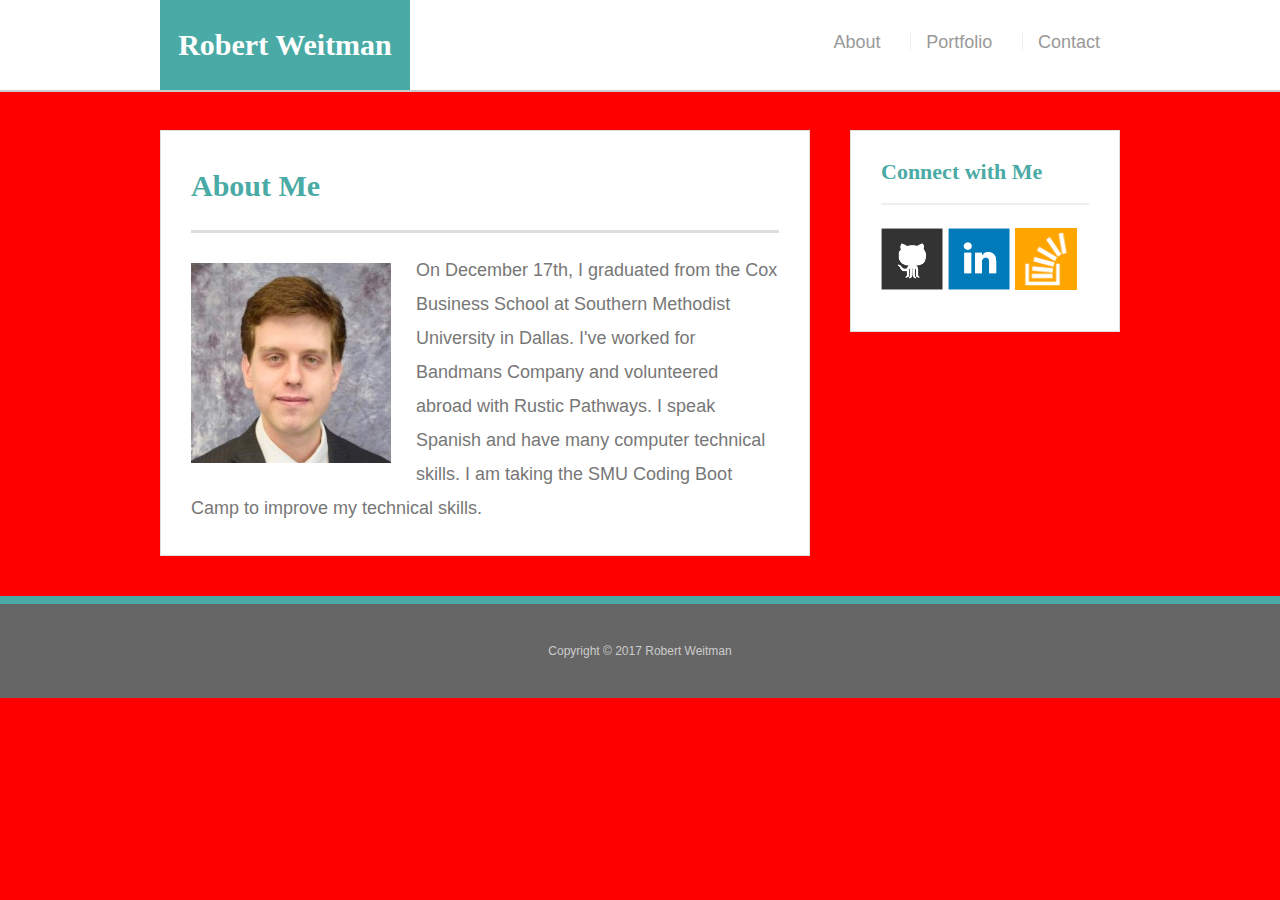
==== index.html @ 6a271fdd "5-3-17 Update 12:30" ====
<!doctype html>
<html lang="en-us">

<head>
  <meta charset="UTF-8">
  <meta name="viewport" content="width=device-width, initial-scale=1.0"> 
  <title>Responsive Portfolio | About | Robert Weitman</title>
  <link rel="stylesheet" type="text/css" href="assets/css/reset.css">
  <link rel="stylesheet" type="text/css" href="assets/css/style.css">
</head>

<body>

  <header id="masthead">
    <div class="container">
      <a href="index.html" id="logo">Robert Weitman</a>
      <nav>
        <a href = "index.html">About</a> |  <a href="portfolio.html">Portfolio</a>   |  <a href="contact.html">Contact</a>
      </nav>
    </div>
  </header>

  <div id="main-container" class="container">
    <section class="main-section">
      <h1>About Me</h1>

      <img src="assets/images/RW_photo.png" class="auth-image" alt="Robert Weitman">

      <p>On December 17th, I graduated from the Cox Business School at Southern Methodist University in Dallas. I've worked for Bandmans Company and volunteered abroad with Rustic Pathways. I speak Spanish and have many computer technical skills. I am taking the SMU Coding Boot Camp to improve my technical skills.</p>

    </section>

    <section class="sidebar">
      <div id="connect">
        <h2>Connect with Me</h2>

        <a href="https://github.com/rweitman/"><img src="assets/images/github-128.png" class="social" alt="GitHub" /></a>
        <a href="https://www.linkedin.com/in/robertweitman/"><img src="assets/images/linkedin-128.png" class="social" alt="LinkedIn" /></a>
        <a href="http://stackoverflow.com/users/7736634/robert-weitman?tab=profile"><img src="assets/images/stackoverflow-128.png" class="social" alt="Stack Overflow" /></a>
      </div>
    </section>
  </div>

  <footer>
    <div class="container">
      Copyright &copy; 2017 Robert Weitman
    </div>
  </footer>
</body>

</html>
---- assets/css/style.css ----
body {
  font-family: Arial, "Helvetica Neue", Helvetica, sans-serif;
  font-size: 18px;
  line-height: 34px;
  color: #777;
  background: url("../images/concrete_seamless.png");
}

* {
  box-sizing: border-box;
}

/* general */

.container {
  width: 100%;
  max-width: 960px;
  margin: 0 auto;
  clear: both;
}

h1,
h2,
h3,
p {
  margin-bottom: 20px;
}

p:last-child {
  margin-bottom: 0;
}

h1,
h2,
h3 {
  font-family: Georgia, Times, "Times New Roman", serif;
  font-weight: 700;
  color: #4aaaa5;
}

h1 {
  padding-bottom: 20px;
  font-size: 30px;
  line-height: 49px;
  border-bottom: 3px solid #ddd;
}

h2,
h3 {
  font-size: 22px;
}

/* header */

#masthead {
  position: fixed;
  z-index: 99;
  width: 100%;
  margin: 0 0 30px;
  overflow: auto;
  color: #fff;
  background: #fff;
  border-bottom: 2px solid #ccc;
}

#logo {
  float: left;
  width: 250px;
  height: 90px;
  font-family: Georgia, Times, "Times New Roman", serif;
  font-size: 20px;
  font-weight: 700;
  line-height: 90px;
  color: #fff;
  text-align: center;
  text-decoration: none;
  background: #4aaaa5;
}

nav {
  float: right;
  margin-top: 25px;
}

nav a {
  display: inline-block;
  padding-left: 15px;
  margin-left: 15px;
  line-height: 18px;
  color: #999;
  text-decoration: none;
  border-left: 1px solid #efefef;
}

nav a:first-child {
  border-left: 0 none;
}

/* footer */

footer {
  padding: 30px 0;
  clear: both;
  font-size: 12px;
  color: #fff;
  color: #ccc;
  text-align: center;
  background: #666;
  border-top: 8px solid #4aaaa5;
}

/* sidebar */

.sidebar {
  float: right;
  width: 100%;
  max-width: 270px;
  padding: 30px;
  margin-bottom: 20px;
  background: #fff;
  border: 1px solid #ddd;
}

h3,
.sidebar h2 {
  padding-bottom: 20px;
  margin-bottom: 15px;
  line-height: 22px;
  border-bottom: 2px solid #eee;
}

.social {
  width: 62px;
  height: 62px;
  margin-top: 8px;
  margin-right: 5px;
}

.social:last-child {
  margin-right: 0;
}

/* main */

#main-container {
  padding-top: 130px;
}

.main-section {
  float: left;
  width: 100%;
  max-width: 650px;
  padding: 30px;
  margin: 0 0 40px;
  background: #fff;
  border: 1px solid #ddd;
}

/* portfolio page */

.work {
  position: relative;
  float: left;
  width: 274px;
  margin: 20px 0 25px;
  overflow: auto;
}

.work:nth-child(even) {
  margin-right: 40px;
}

.work img {
  width: 100%;
  border: 0 none;
  opacity: 0.8;
}

.work h3 {
  position: absolute;
  bottom: 20px;
  width: 100%;
  padding: 15px;
  margin-bottom: 0;
  font-weight: 300;
  line-height: 30px;
  color: #fff;
  text-align: center;
  background: #4aaaa5;
  border-bottom: 0;
}

.auth-image {
  float: left;
  width: 200px;
  height: auto;
  margin-top: 10px;
  margin-right: 25px;
}

/* contact page */

#contact-form ul {
  margin-bottom: 20px;
}

#contact-form li {
  margin-bottom: 10px;
}

label,
input[type=text],
input[type=email],
textarea {
  display: block;
  width: 100%;
}

input[type=text],
input[type=email],
textarea {
  height: 35px;
  padding: 0 10px;
  font-size: 14px;
  border: 1px solid #ddd;
}

textarea {
  height: 200px;
}

input[type=submit] {
  padding: 10px 30px;
  font-size: 18px;
  color: #fff;
  cursor: pointer;
  background: #4aaaa5;
  border: 0 none;
}

body {
  font-family: Arial, "Helvetica Neue", Helvetica, sans-serif;
  font-size: 18px;
  line-height: 34px;
  color: #777;
  background: url("../images/concrete_seamless.png");
}
* {
  box-sizing: border-box;
}
/* general */
.container {
  width: 100%;
  max-width: 960px;
  margin: 0 auto;
  clear: both;
}
h1,
h2,
h3,
p {
  margin-bottom: 20px;
}
p:last-child {
  margin-bottom: 0;
}
h1,
h2,
h3 {
  font-family: Georgia, Times, "Times New Roman", serif;
  font-weight: 700;
  color: #4aaaa5;
}
h1 {
  padding-bottom: 20px;
  font-size: 30px;
  line-height: 49px;
  border-bottom: 3px solid #ddd;
}
h2,
h3 {
  font-size: 22px;
}
/* header */
#masthead {
  position: fixed;
  z-index: 99;
  width: 100%;
  margin: 0 0 30px;
  overflow: auto;
  color: #fff;
  background: #fff;
  border-bottom: 2px solid #ccc;
}
#logo {
  float: left;
  width: 250px;
  height: 90px;
  font-family: Georgia, Times, "Times New Roman", serif;
  font-size: 30px;
  font-weight: 700;
  line-height: 90px;
  color: #fff;
  text-align: center;
  text-decoration: none;
  background: #4aaaa5;
}
nav {
  float: right;
  margin-top: 25px;
  padding-right:20px;
}
nav a {
  display: inline-block;
  padding-left: 15px;
  margin-left: 15px;
  line-height: 18px;
  color: #999;
  text-decoration: none;
  border-left: 1px solid #efefef;
}
nav a:first-child {
  border-left: 0 none;
}
/* footer */
footer {
  padding: 30px 0;
  clear: both;
  font-size: 12px;
  color: #fff;
  color: #ccc;
  text-align: center;
  background: #666;
  border-top: 8px solid #4aaaa5;
}
/* sidebar */
.sidebar {
  float: right;
  width: 100%;
  max-width: 270px;
  padding: 30px;
  margin-bottom: 20px;
  background: #fff;
  border: 1px solid #ddd;
}
h3,
.sidebar h2 {
  padding-bottom: 20px;
  margin-bottom: 15px;
  line-height: 22px;
  border-bottom: 2px solid #eee;
}
.social {
  width: 62px;
  height: 62px;
  margin-top: 8px;
  margin-right: 5px;
}
.social:last-child {
  margin-right: 0;
}
/* main */
#main-container {
  padding-top: 130px;
}
.main-section {
  float: left;
  width: 100%;
  max-width: 650px;
  padding: 30px;
  margin: 0 0 40px;
  background: #fff;
  border: 1px solid #ddd;
}
/* portfolio page */
.work {
  position: relative;
  float: left;
  width: 274px;
  margin: 20px 0 25px;
  overflow: auto;
}
.work:nth-child(even) {
  margin-right: 40px;
}
.work img {
  width: 100%;
  border: 0 none;
  opacity: 0.8;
}
.work h3 {
  position: absolute;
  bottom: 20px;
  width: 100%;
  padding: 15px;
  margin-bottom: 0;
  font-weight: 300;
  line-height: 30px;
  color: #fff;
  text-align: center;
  background: #4aaaa5;
  border-bottom: 0;
}
.auth-image {
  float: left;
  width: 200px;
  height: auto;
  margin-top: 10px;
  margin-right: 25px;
}
/* contact page */
#contact-form ul {
  margin-bottom: 20px;
}
#contact-form li {
  margin-bottom: 10px;
}
label,
input[type=text],
input[type=email],
textarea {
  display: block;
  width: 100%;
}
input[type=text],
input[type=email],
textarea {
  height: 35px;
  padding: 0 10px;
  font-size: 14px;
  border: 1px solid #ddd;
}
textarea {
  height: 200px;
}
input[type=submit] {
  padding: 10px 30px;
  font-size: 18px;
  color: #fff;
  cursor: pointer;
  background: #4aaaa5;
  border: 0 none;
}

body {
  background: red;
}

@media only screen and (max-width: 768px) {
  body {
    background: lightgreen;
  }
  #logo {
    margin-left: 20px;
  }
  nav {
    margin-right: 20px;
  }

  .main-section {
    margin-left: 20px;
    margin-right: 20px;
    max-width: 650px;
    margin-top:30px;

  }

  #main-container {
    padding-top: 80px;
  }
  .sidebar {
    margin-left: 20px;
    float:left;
    background-color:white;
    max-width: 650px;
  }
}

@media only screen and (max-width: 640px) {
  body {
    background: orange;
  
  }
  #logo {
    margin:auto;
    width:100%;
  }
  nav {
    text-align:center;
    width:100%;
    margin:auto;
  }

  .main-section {
    margin-left: 10px;
    margin-right: 20px;
    max-width: 570px;
  }
    #main-container {
    padding-top: 100px;
  }
  .sidebar {
    margin-left: 10px;
    float:left;
    background-color:white;
    max-width: 570px;
 

  }
}  }
}
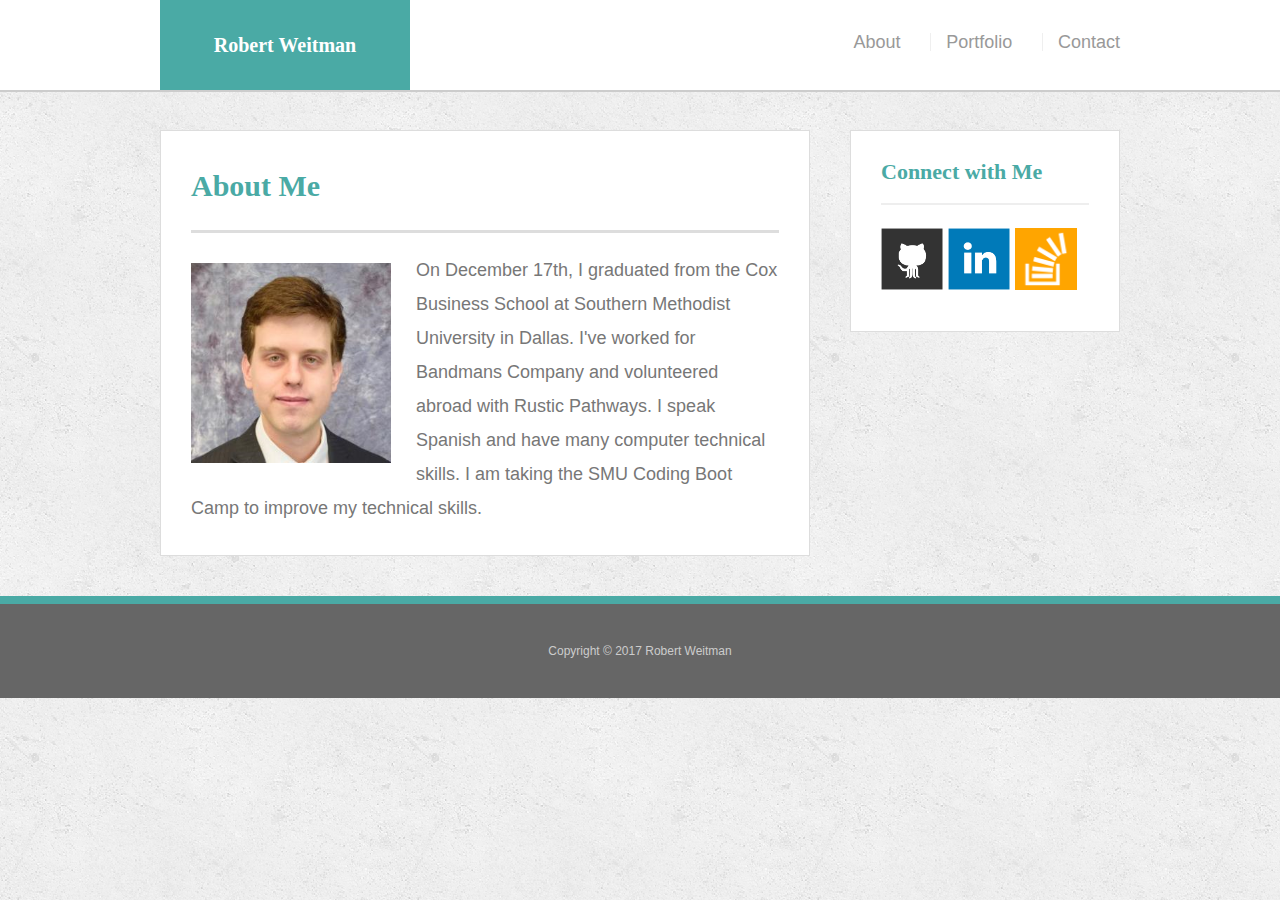
==== commit 69870af3: "8-8-17 5pm" ====
--- a/index.html
+++ b/index.html
@@ -3,44 +3,50 @@
 
 <head>
   <meta charset="UTF-8">
-  <meta name="viewport" content="width=device-width, initial-scale=1.0"> 
+  <!-- Tells the Browser How the Webpage Should Be Rendered -->
+  <meta name="viewport" content="width=device-width, initial-scale=1.0">
+  <!-- Sets the Title of the Webpage  -->
   <title>Responsive Portfolio | About | Robert Weitman</title>
+  <!-- Connecting this HTML file with the 2 CSS Files -->
+  <!-- Reset.css clears formatting while Style.css adds formatting -->
   <link rel="stylesheet" type="text/css" href="assets/css/reset.css">
   <link rel="stylesheet" type="text/css" href="assets/css/style.css">
 </head>
 
 <body>
-
+  <!-- Creates the header at the top of the page -->
   <header id="masthead">
     <div class="container">
+      <!-- Puts name near the top left corner of webpage  -->
       <a href="index.html" id="logo">Robert Weitman</a>
+      <!-- Puts links near the top right corner of webpage -->
       <nav>
         <a href = "index.html">About</a> |  <a href="portfolio.html">Portfolio</a>   |  <a href="contact.html">Contact</a>
       </nav>
     </div>
   </header>
-
+  <!-- Creates a content box with the title "About Me" -->
   <div id="main-container" class="container">
     <section class="main-section">
       <h1>About Me</h1>
-
+      <!-- Wraps a photo with a biographical description -->
       <img src="assets/images/RW_photo.png" class="auth-image" alt="Robert Weitman">
 
       <p>On December 17th, I graduated from the Cox Business School at Southern Methodist University in Dallas. I've worked for Bandmans Company and volunteered abroad with Rustic Pathways. I speak Spanish and have many computer technical skills. I am taking the SMU Coding Boot Camp to improve my technical skills.</p>
 
     </section>
-
+    <!-- Creates a content box with the title "Connect with Me" -->
     <section class="sidebar">
       <div id="connect">
         <h2>Connect with Me</h2>
-
+        <!-- Adds 3 Images that are Links to Different Websites -->
         <a href="https://github.com/rweitman/"><img src="assets/images/github-128.png" class="social" alt="GitHub" /></a>
         <a href="https://www.linkedin.com/in/robertweitman/"><img src="assets/images/linkedin-128.png" class="social" alt="LinkedIn" /></a>
         <a href="http://stackoverflow.com/users/7736634/robert-weitman?tab=profile"><img src="assets/images/stackoverflow-128.png" class="social" alt="Stack Overflow" /></a>
       </div>
     </section>
   </div>
-
+  <!-- Creates a copyright notification at the bottom of the page -->
   <footer>
     <div class="container">
       Copyright &copy; 2017 Robert Weitman
--- a/assets/css/style.css
+++ b/assets/css/style.css
@@ -1,16 +1,19 @@
+/*OVERALL*/
+
 body {
   font-family: Arial, "Helvetica Neue", Helvetica, sans-serif;
   font-size: 18px;
   line-height: 34px;
   color: #777;
-  background: url("../images/concrete_seamless.png");
+  background-image: url(../images/concrete_seamless.png);
+  background-repeat: repeat;
 }
 
 * {
   box-sizing: border-box;
 }
 
-/* general */
+/* GENERAL STRUCTURE */
 
 .container {
   width: 100%;
@@ -71,7 +74,7 @@
   font-size: 20px;
   font-weight: 700;
   line-height: 90px;
-  color: #fff;
+  color: white;
   text-align: center;
   text-decoration: none;
   background: #4aaaa5;
@@ -238,220 +241,19 @@
   border: 0 none;
 }
 
-body {
-  font-family: Arial, "Helvetica Neue", Helvetica, sans-serif;
-  font-size: 18px;
-  line-height: 34px;
-  color: #777;
-  background: url("../images/concrete_seamless.png");
-}
-* {
-  box-sizing: border-box;
-}
-/* general */
-.container {
-  width: 100%;
-  max-width: 960px;
-  margin: 0 auto;
-  clear: both;
-}
-h1,
-h2,
-h3,
-p {
-  margin-bottom: 20px;
-}
-p:last-child {
-  margin-bottom: 0;
-}
-h1,
-h2,
-h3 {
-  font-family: Georgia, Times, "Times New Roman", serif;
-  font-weight: 700;
-  color: #4aaaa5;
-}
-h1 {
-  padding-bottom: 20px;
-  font-size: 30px;
-  line-height: 49px;
-  border-bottom: 3px solid #ddd;
-}
-h2,
-h3 {
-  font-size: 22px;
-}
-/* header */
-#masthead {
-  position: fixed;
-  z-index: 99;
-  width: 100%;
-  margin: 0 0 30px;
-  overflow: auto;
-  color: #fff;
-  background: #fff;
-  border-bottom: 2px solid #ccc;
-}
 #logo {
-  float: left;
-  width: 250px;
-  height: 90px;
-  font-family: Georgia, Times, "Times New Roman", serif;
-  font-size: 30px;
-  font-weight: 700;
-  line-height: 90px;
-  color: #fff;
-  text-align: center;
-  text-decoration: none;
-  background: #4aaaa5;
-}
-nav {
-  float: right;
-  margin-top: 25px;
-  padding-right:20px;
-}
-nav a {
-  display: inline-block;
-  padding-left: 15px;
-  margin-left: 15px;
-  line-height: 18px;
-  color: #999;
-  text-decoration: none;
-  border-left: 1px solid #efefef;
-}
-nav a:first-child {
-  border-left: 0 none;
-}
-/* footer */
-footer {
-  padding: 30px 0;
-  clear: both;
-  font-size: 12px;
-  color: #fff;
-  color: #ccc;
-  text-align: center;
-  background: #666;
-  border-top: 8px solid #4aaaa5;
-}
-/* sidebar */
-.sidebar {
-  float: right;
-  width: 100%;
-  max-width: 270px;
-  padding: 30px;
-  margin-bottom: 20px;
-  background: #fff;
-  border: 1px solid #ddd;
-}
-h3,
-.sidebar h2 {
-  padding-bottom: 20px;
-  margin-bottom: 15px;
-  line-height: 22px;
-  border-bottom: 2px solid #eee;
-}
-.social {
-  width: 62px;
-  height: 62px;
-  margin-top: 8px;
-  margin-right: 5px;
-}
-.social:last-child {
-  margin-right: 0;
-}
-/* main */
-#main-container {
-  padding-top: 130px;
-}
-.main-section {
-  float: left;
-  width: 100%;
-  max-width: 650px;
-  padding: 30px;
-  margin: 0 0 40px;
-  background: #fff;
-  border: 1px solid #ddd;
-}
-/* portfolio page */
-.work {
-  position: relative;
-  float: left;
-  width: 274px;
-  margin: 20px 0 25px;
-  overflow: auto;
-}
-.work:nth-child(even) {
-  margin-right: 40px;
-}
-.work img {
-  width: 100%;
-  border: 0 none;
-  opacity: 0.8;
-}
-.work h3 {
-  position: absolute;
-  bottom: 20px;
-  width: 100%;
-  padding: 15px;
-  margin-bottom: 0;
-  font-weight: 300;
-  line-height: 30px;
-  color: #fff;
-  text-align: center;
-  background: #4aaaa5;
-  border-bottom: 0;
-}
-.auth-image {
-  float: left;
-  width: 200px;
-  height: auto;
-  margin-top: 10px;
-  margin-right: 25px;
-}
-/* contact page */
-#contact-form ul {
-  margin-bottom: 20px;
-}
-#contact-form li {
-  margin-bottom: 10px;
-}
-label,
-input[type=text],
-input[type=email],
-textarea {
-  display: block;
-  width: 100%;
-}
-input[type=text],
-input[type=email],
-textarea {
-  height: 35px;
-  padding: 0 10px;
-  font-size: 14px;
-  border: 1px solid #ddd;
-}
-textarea {
-  height: 200px;
-}
-input[type=submit] {
-  padding: 10px 30px;
-  font-size: 18px;
-  color: #fff;
-  cursor: pointer;
-  background: #4aaaa5;
-  border: 0 none;
-}
-
-body {
-  background: red;
+  font-size: 20px;
+}
+
+/*Adjusts Screen Content Based on Screen Width*/
+
+@media only screen and (max-width: 980px) {
 }
 
 @media only screen and (max-width: 768px) {
-  body {
-    background: lightgreen;
-  }
   #logo {
     margin-left: 20px;
+    font-size: 20px;
   }
   nav {
     margin-right: 20px;
@@ -477,13 +279,10 @@
 }
 
 @media only screen and (max-width: 640px) {
-  body {
-    background: orange;
-  
-  }
   #logo {
     margin:auto;
     width:100%;
+    font-size: 20px;
   }
   nav {
     text-align:center;
@@ -503,7 +302,14 @@
     margin-left: 10px;
     float:left;
     background-color:white;
-    max-width: 570px;
+    max-width: 570px;}
+
+    .work{
+      width:90%;
+      margin-left:20px;
+      padding-right:0px;
+
+    }
  
 
   }
